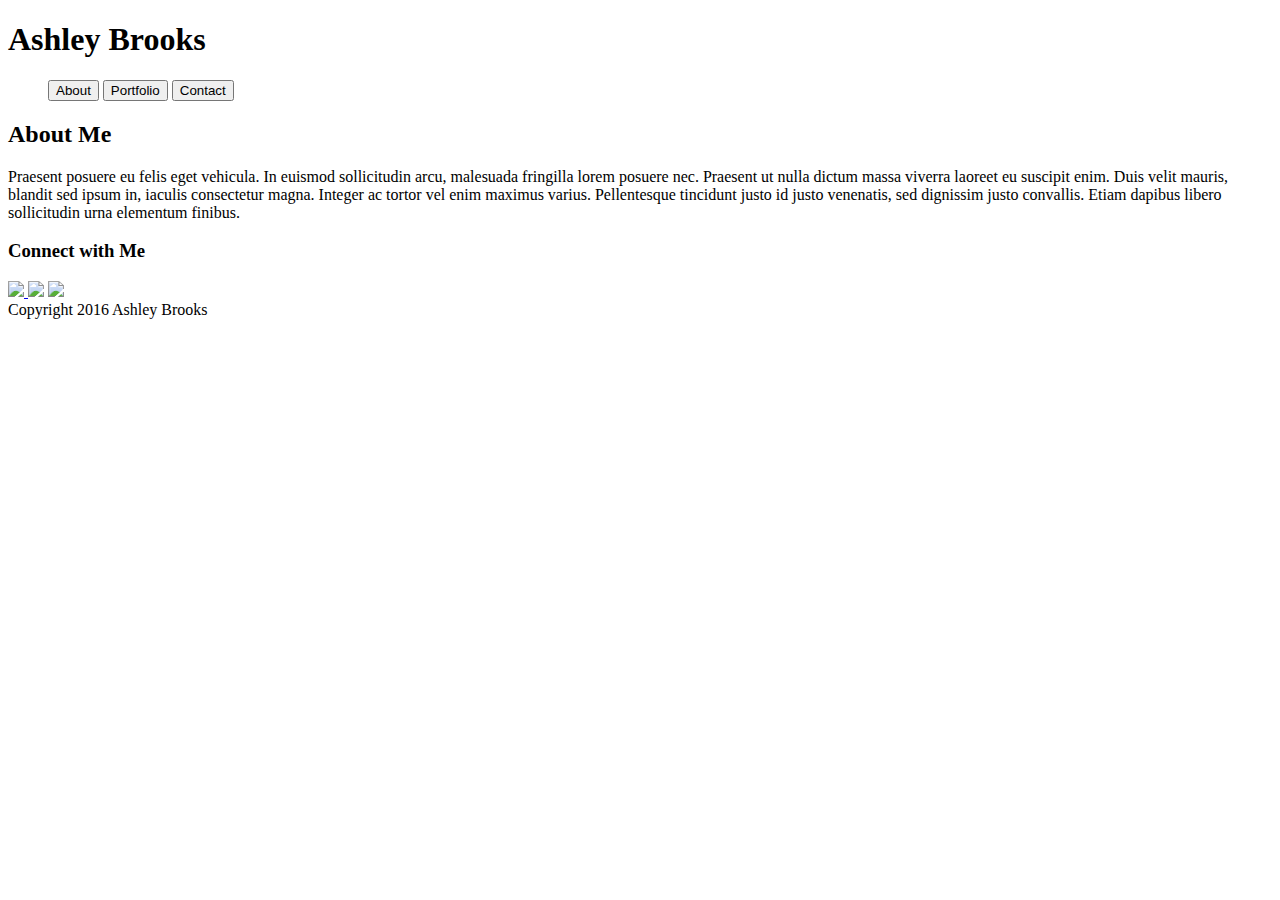
==== index.html @ 1f0c8de1 "with html" ====
<!DOCTYPE html>
<html>
<head>
	<title>Basic Portfolio</title>
	<link rel="stylesheet" type="text/css" href="">
</head>
<body>
	<h1>Ashley Brooks</h1>
	<ul>
		<button>About</button>
		<button>Portfolio</button>
		<button>Contact</button>
	</ul>
	<div>
		<H2>About Me</H2>
		<p>Praesent posuere eu felis eget vehicula. In euismod sollicitudin arcu, malesuada fringilla lorem posuere nec. Praesent ut nulla dictum massa viverra laoreet eu suscipit enim. Duis velit mauris, blandit sed ipsum in, iaculis consectetur magna. Integer ac tortor vel enim maximus varius. Pellentesque tincidunt justo id justo venenatis, sed dignissim justo convallis. Etiam dapibus libero sollicitudin urna elementum finibus.</p>
	</div>
	<div>
		<h3>Connect with Me</h3>
		<a href="https://www.linkedin.com/in/ashley-brooks-4ba36968/">
			<img src="LinkedIn.png">
		</a>
		<img src="/images/LinkedIn.png">
		<img src="/images/Stackoverflow.png">
	</div>

	<section>Copyright 2016 Ashley Brooks</section>

</body>
</html>
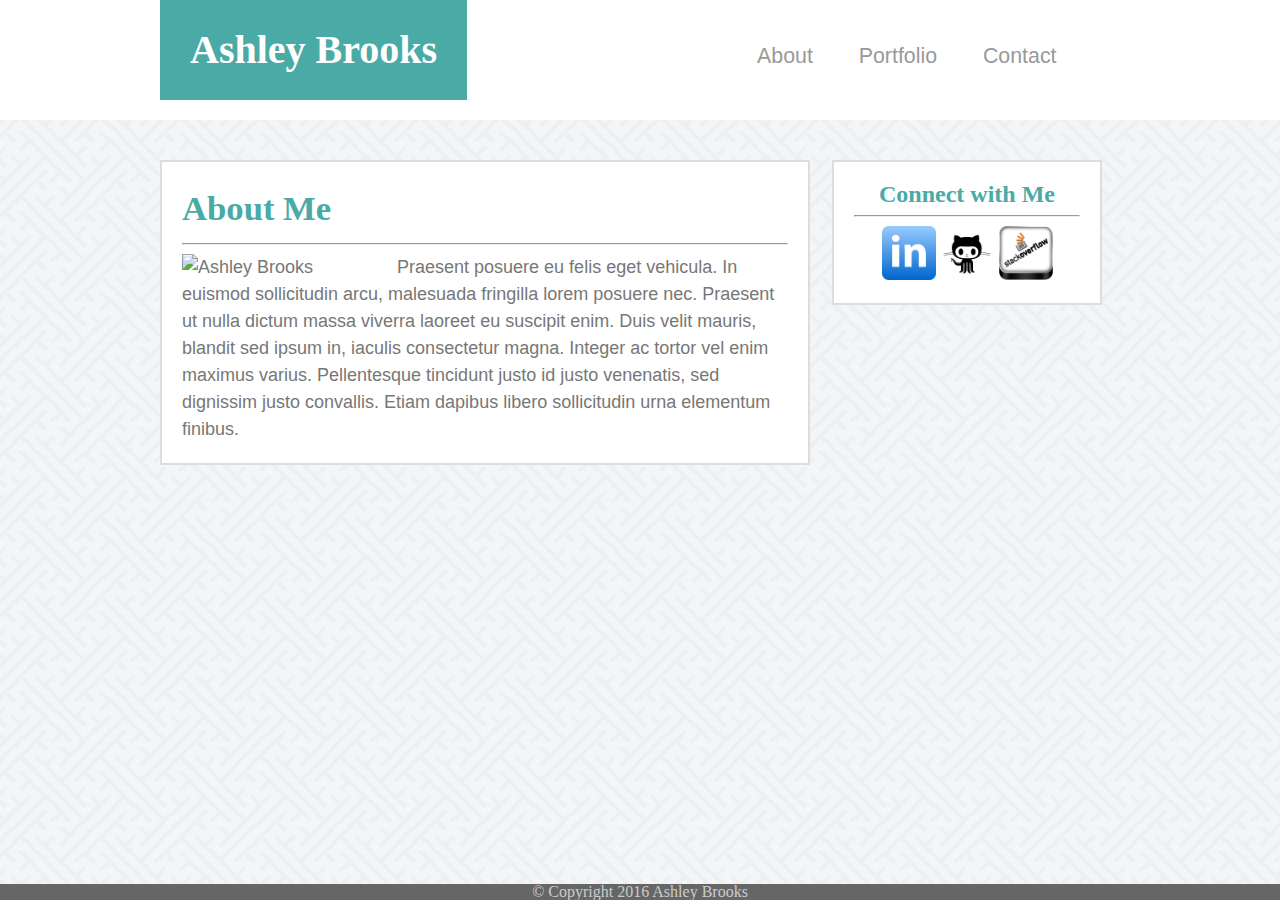
==== commit 5da57203: "Main Page with CSS" ====
--- a/index.html
+++ b/index.html
@@ -1,30 +1,53 @@
 <!DOCTYPE html>
 <html>
 <head>
+	<meta charset="utf-8">
 	<title>Basic Portfolio</title>
-	<link rel="stylesheet" type="text/css" href="">
+	<link rel="stylesheet" type="text/css" href="assets/css/style.css">
+	<link rel="stylesheet" type="text/css" href="assets/css/reset.css">
 </head>
 <body>
-	<h1>Ashley Brooks</h1>
-	<ul>
-		<button>About</button>
-		<button>Portfolio</button>
-		<button>Contact</button>
-	</ul>
-	<div>
+	<header>
+		<h1 id="title">Ashley Brooks</h1>
+			<nav id="menu">
+				<a href="index.html">About</a>
+				<a href="portfolio.html">Portfolio</a>
+				<a href="contact.html">Contact</a>
+			</nav>
+	</header>
+	
+	<div class="container">
+		<section class="Description">
+			
 		<H2>About Me</H2>
+		<hr/>
+		<img id="me" src="assets/images/me.jpg" alt="Ashley Brooks" style="width: 200px;"/>
+
 		<p>Praesent posuere eu felis eget vehicula. In euismod sollicitudin arcu, malesuada fringilla lorem posuere nec. Praesent ut nulla dictum massa viverra laoreet eu suscipit enim. Duis velit mauris, blandit sed ipsum in, iaculis consectetur magna. Integer ac tortor vel enim maximus varius. Pellentesque tincidunt justo id justo venenatis, sed dignissim justo convallis. Etiam dapibus libero sollicitudin urna elementum finibus.</p>
+
+		</section>
+
+		<aside class="connect">
+			<h2>Connect with Me</h2>
+			<hr/>
+			
+			<a href="https://www.linkedin.com/in/ashley-brooks-4ba36968/">
+				<img id="LinkedIn" src="assets/images/newlinkedin.png" alt="LinkedIn">
+			</a>
+
+			<a href="https://github.com/ashleybrooks2017">
+				<img id="Github" src="assets/images/newgithub.png" alt="Github"> 
+			</a>
+
+			<a href="https://stackoverflow.com/users/story/8890631">
+				<img id="stackoverflow" src="assets/images/newstackoverflow.png">
+			</a>
+			
+		</aside>
 	</div>
-	<div>
-		<h3>Connect with Me</h3>
-		<a href="https://www.linkedin.com/in/ashley-brooks-4ba36968/">
-			<img src="LinkedIn.png">
-		</a>
-		<img src="/images/LinkedIn.png">
-		<img src="/images/Stackoverflow.png">
-	</div>
+</body>
 
-	<section>Copyright 2016 Ashley Brooks</section>
-
-</body>
+	<footer>
+		<p>© Copyright 2016 Ashley Brooks</p>
+	</footer>
 </html>--- a/assets/css/style.css
+++ b/assets/css/style.css
@@ -0,0 +1,148 @@
+html, body 
+{
+  height: 100%;
+}
+
+body 
+{
+  color: #777777;
+  font-family: 'Arial', 'Helvetica Neue', Helvetica, sans-serif;
+  line-height: 1.5;
+  width: 100%;
+  background-image: url("../images/Background.png");
+  display: flex;
+  flex-direction: column;
+  overflow-x: hidden;
+}
+
+header 
+{
+  background-color: #ffffff;
+  border: solid;
+  border-color: #cccccc;
+  border-top: none;
+  border-left: none;
+  border-right: none;
+  border-width: 1px;
+  width: 100%;
+  height: 120px;
+  position: relative;
+  top: 0;
+  display: block;
+}
+
+#title 
+{
+  background-color: #4aaaa5;
+  font-size: 30pt;
+  font-family: 'Georgia', Times, Times New Roman, serif;
+  font-weight: bold;
+  color: #ffffff;
+  padding: 30px 30px;
+  float: left;
+  position: relative;
+  left: 160px;
+  margin-right: 450px;
+}
+
+#menu 
+{
+  float:left;
+  position: relative;
+  top: 46px;
+  font-size: 16pt;
+  font-family: arial;
+}
+
+#menu a 
+{
+  color: #999999;
+  text-decoration: none;
+  padding-right: 40px;
+  }
+
+.container 
+{
+  width: 960px; 
+  font-size: 18px;
+  margin-top: 40px;
+  margin-bottom: 130px;
+  margin-left: 160px;
+  margin-right: auto;
+  flex: 1 0 auto;
+}
+
+.container a 
+{
+  text-decoration: none;
+  color: #B23D00;
+}
+
+#me 
+{
+  float: left;
+  width: 200px;
+  margin-right: 15px;
+}
+
+.Description {
+  font-family: 'Arial', 'Helvetica Neue', Helvetica, sans-serif;
+  line-height: 1.5;
+  background-color: #ffffff;
+  border: solid;
+  border-width: 2px;
+  border-color: #dddddd;
+  width: 606px;   
+  float: left;
+  padding: 20px 20px;
+  overflow: auto;
+}
+
+.Description h2 {
+  color: #4aaaa5;
+  font-size: 26pt;
+  font-family: 'Georgia', Times, Times New Roman, serif;
+  font-weight: bold;
+}
+
+.connect {
+  background-color: #ffffff;
+  border: solid;
+  border-width: 2px;
+  border-color: #dddddd;
+  width: 226px; 
+  float: left;
+  margin-left: 22px;
+  padding: 20px 20px;
+  text-align: center;
+}
+
+.connect h2 {
+  color: #4aaaa5;
+  font-size: 18pt;
+  font-family: 'Georgia', Times, Times New Roman, serif;
+  font-weight: bold;
+}
+
+.connect img 
+{
+  width: 54px;
+}
+
+.connect ul
+ {
+  display: inline;
+}
+
+footer {
+  background-color: #666666;
+  color: #cccccc;
+  font-size: 12px;
+  padding-top: 10px;
+  padding-bottom: 10px;
+  text-align: center;
+  width: 100%;
+  position: sticky;
+  bottom: 0;
+  border-top: 10px solid #4aaaa5;
+}
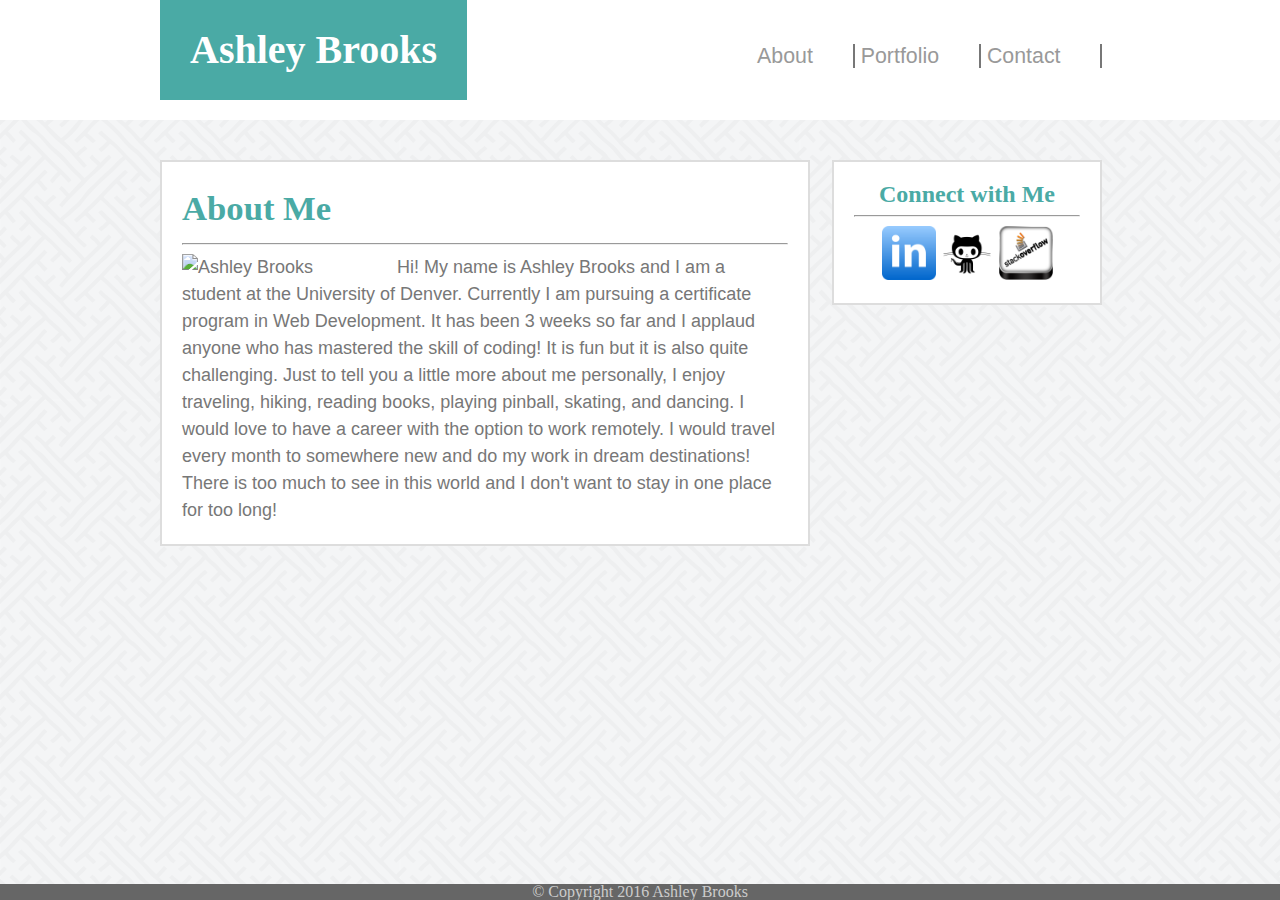
==== commit 8252f74e: "final product" ====
--- a/index.html
+++ b/index.html
@@ -23,7 +23,7 @@
 		<hr/>
 		<img id="me" src="assets/images/me.jpg" alt="Ashley Brooks" style="width: 200px;"/>
 
-		<p>Praesent posuere eu felis eget vehicula. In euismod sollicitudin arcu, malesuada fringilla lorem posuere nec. Praesent ut nulla dictum massa viverra laoreet eu suscipit enim. Duis velit mauris, blandit sed ipsum in, iaculis consectetur magna. Integer ac tortor vel enim maximus varius. Pellentesque tincidunt justo id justo venenatis, sed dignissim justo convallis. Etiam dapibus libero sollicitudin urna elementum finibus.</p>
+		<p>Hi! My name is Ashley Brooks and I am a student at the University of Denver.  Currently I am pursuing a certificate program in Web Development.  It has been 3 weeks so far and I applaud anyone who has mastered the skill of coding!  It is fun but it is also quite challenging. Just to tell you a little more about me personally, I enjoy traveling, hiking, reading books, playing pinball, skating, and dancing. I would love to have a career with the option to work remotely.  I would travel every month to somewhere new and do my work in dream destinations! There is too much to see in this world and I don't want to stay in one place for too long!</p>
 
 		</section>
 
--- a/assets/css/style.css
+++ b/assets/css/style.css
@@ -52,6 +52,7 @@
   top: 46px;
   font-size: 16pt;
   font-family: arial;
+
 }
 
 #menu a 
@@ -59,6 +60,13 @@
   color: #999999;
   text-decoration: none;
   padding-right: 40px;
+   border-right: 2px solid #777777;
+  }
+
+  #menu a:hover 
+  {
+    background-color: #ff1493;
+    color: #ffffff;
   }
 
 .container 
@@ -134,7 +142,8 @@
   display: inline;
 }
 
-footer {
+footer 
+{
   background-color: #666666;
   color: #cccccc;
   font-size: 12px;
@@ -146,3 +155,34 @@
   bottom: 0;
   border-top: 10px solid #4aaaa5;
 }
+
+.portfolio-img 
+{
+  position: relative;
+  display: inline;
+  height: 200px;
+  width: 375px;
+}
+
+.portfolio-img 
+ {
+  width: 275px;
+  height: 154px;
+  position: relative;
+  float: left;
+  margin-bottom: 40px;
+}
+
+.portfolio-text
+ {
+  position: absolute;
+  bottom: 60px;
+  left: 0;
+  padding: 10px 0px;
+  width: 275px;
+  background-color: #4aaaa5;
+  color: #fff;
+  font-family: 'Georgia', Times, Times New Roman, serif;
+  text-align: center;
+  font-size: 110%;
+}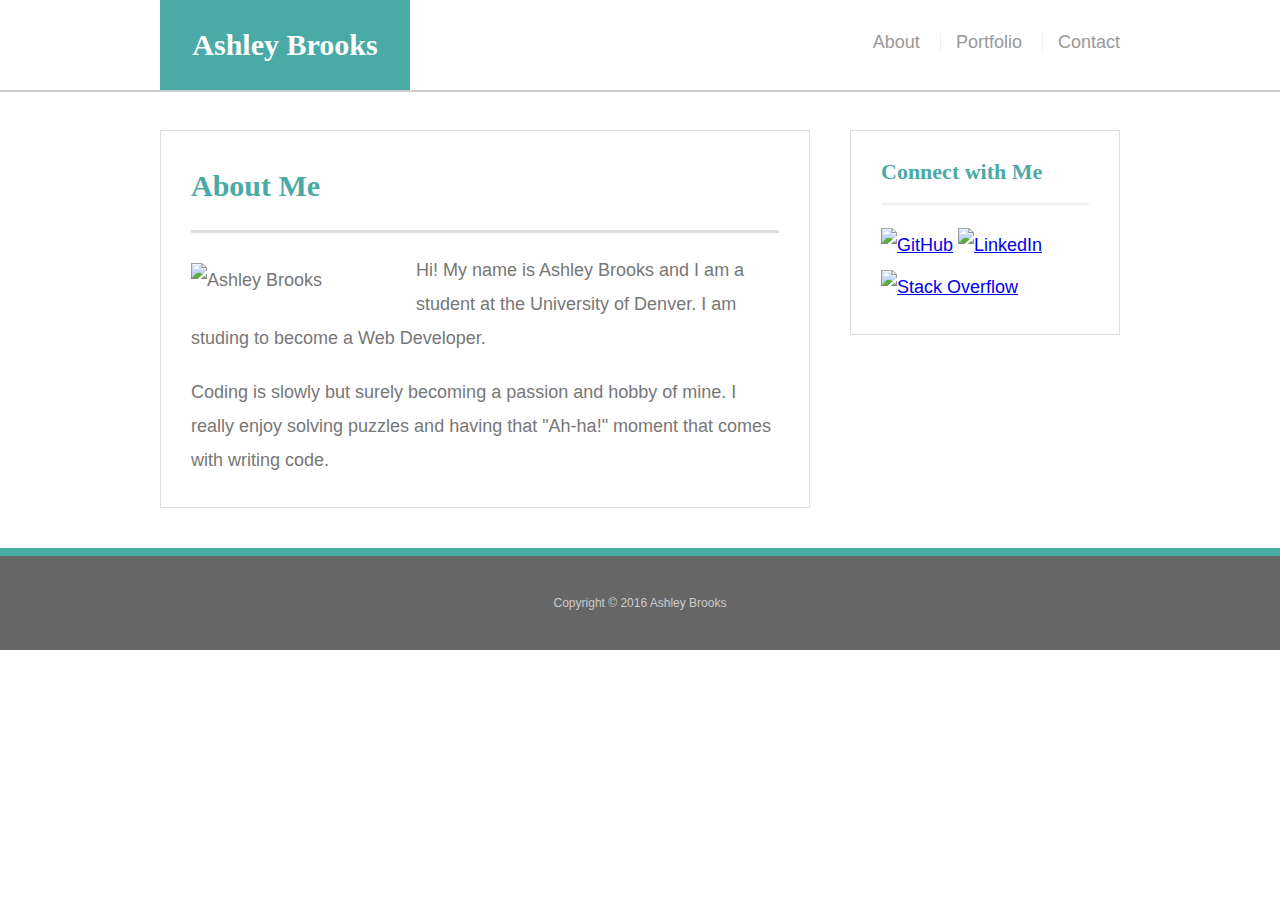
==== commit 07881ed9: "revised Portfolio" ====
--- a/index.html
+++ b/index.html
@@ -1,53 +1,42 @@
-<!DOCTYPE html>
-<html>
+<!doctype html>
+<html lang="en-us">
 <head>
-	<meta charset="utf-8">
-	<title>Basic Portfolio</title>
-	<link rel="stylesheet" type="text/css" href="assets/css/style.css">
-	<link rel="stylesheet" type="text/css" href="assets/css/reset.css">
+  <meta charset="UTF-8">
+  <title>About | Ashley Brooks</title>
+  <link rel="stylesheet" type="text/css" href="assets/css/reset.css">
+  <link rel="stylesheet" type="text/css" href="assets/css/style.css">
 </head>
 <body>
-	<header>
-		<h1 id="title">Ashley Brooks</h1>
-			<nav id="menu">
-				<a href="index.html">About</a>
-				<a href="portfolio.html">Portfolio</a>
-				<a href="contact.html">Contact</a>
-			</nav>
-	</header>
-	
-	<div class="container">
-		<section class="Description">
-			
-		<H2>About Me</H2>
-		<hr/>
-		<img id="me" src="assets/images/me.jpg" alt="Ashley Brooks" style="width: 200px;"/>
-
-		<p>Hi! My name is Ashley Brooks and I am a student at the University of Denver.  Currently I am pursuing a certificate program in Web Development.  It has been 3 weeks so far and I applaud anyone who has mastered the skill of coding!  It is fun but it is also quite challenging. Just to tell you a little more about me personally, I enjoy traveling, hiking, reading books, playing pinball, skating, and dancing. I would love to have a career with the option to work remotely.  I would travel every month to somewhere new and do my work in dream destinations! There is too much to see in this world and I don't want to stay in one place for too long!</p>
-
-		</section>
-
-		<aside class="connect">
-			<h2>Connect with Me</h2>
-			<hr/>
-			
-			<a href="https://www.linkedin.com/in/ashley-brooks-4ba36968/">
-				<img id="LinkedIn" src="assets/images/newlinkedin.png" alt="LinkedIn">
-			</a>
-
-			<a href="https://github.com/ashleybrooks2017">
-				<img id="Github" src="assets/images/newgithub.png" alt="Github"> 
-			</a>
-
-			<a href="https://stackoverflow.com/users/story/8890631">
-				<img id="stackoverflow" src="assets/images/newstackoverflow.png">
-			</a>
-			
-		</aside>
-	</div>
+  <header id="masthead">
+    <div class="container" >
+      <a href="index.html" id="logo">Ashley Brooks</a>
+      <nav>
+        <a href="index.html">About</a>
+        <a href="portfolio.html">Portfolio</a>
+        <a href="contact.html">Contact</a>
+      </nav>
+    </div>
+  </header>
+  <div id="main-container" class="container">
+    <section class="main-section">
+      <h1>About Me</h1>
+      <img src="assets/images/me.jpg" class="auth-image" alt="Ashley Brooks">
+      <p>Hi!  My name is Ashley Brooks and I am a student at the University of Denver.  I am studing to become a Web Developer.</p>
+      <p>Coding is slowly but surely becoming a passion and hobby of mine.  I really enjoy solving puzzles and having that "Ah-ha!" moment that comes with writing code.</p>
+    </section>
+    <section class="sidebar">
+      <div id="connect">
+        <h2>Connect with Me</h2>
+        <a href="#"><img src="assets/images/github.png" class="social" alt="GitHub" /></a>
+        <a href="#"><img src="assets/images/linkedIn.png" class="social" alt="LinkedIn" /></a>
+        <a href="#"><img src="assets/images/stackoverflow.png" class="social" alt="Stack Overflow" /></a>
+      </div>
+    </section>
+  </div>
+  <footer>
+    <div class="container">
+      Copyright &copy; 2016 Ashley Brooks
+    </div>
+  </footer>
 </body>
-
-	<footer>
-		<p>© Copyright 2016 Ashley Brooks</p>
-	</footer>
 </html>--- a/assets/css/style.css
+++ b/assets/css/style.css
@@ -1,188 +1,203 @@
-html, body 
-{
-  height: 100%;
-}
-
-body 
-{
-  color: #777777;
-  font-family: 'Arial', 'Helvetica Neue', Helvetica, sans-serif;
-  line-height: 1.5;
-  width: 100%;
-  background-image: url("../images/Background.png");
-  display: flex;
-  flex-direction: column;
-  overflow-x: hidden;
-}
-
-header 
-{
-  background-color: #ffffff;
-  border: solid;
-  border-color: #cccccc;
-  border-top: none;
-  border-left: none;
-  border-right: none;
-  border-width: 1px;
-  width: 100%;
-  height: 120px;
+body {
+  font-family: Arial, "Helvetica Neue", Helvetica, sans-serif;
+  font-size: 18px;
+  line-height: 34px;
+  color: #777;
+  background: url("../images/concrete_seamless.png");
+}
+* {
+  box-sizing: border-box;
+}
+/* general */
+.container {
+  width: 100%;
+  max-width: 960px;
+  margin: 0 auto;
+  clear: both;
+}
+h1,
+h2,
+h3,
+p {
+  margin-bottom: 20px;
+}
+p:last-child {
+  margin-bottom: 0;
+}
+h1,
+h2,
+h3 {
+  font-family: Georgia, Times, "Times New Roman", serif;
+  font-weight: 700;
+  color: #4aaaa5;
+}
+h1 {
+  padding-bottom: 20px;
+  font-size: 30px;
+  line-height: 49px;
+  border-bottom: 3px solid #ddd;
+}
+h2,
+h3 {
+  font-size: 22px;
+}
+/* header */
+#masthead {
+  position: fixed;
+  z-index: 99;
+  width: 100%;
+  margin: 0 0 30px;
+  overflow: auto;
+  color: #fff;
+  background: #fff;
+  border-bottom: 2px solid #ccc;
+}
+#logo {
+  float: left;
+  width: 250px;
+  height: 90px;
+  font-family: Georgia, Times, "Times New Roman", serif;
+  font-size: 30px;
+  font-weight: 700;
+  line-height: 90px;
+  color: #fff;
+  text-align: center;
+  text-decoration: none;
+  background: #4aaaa5;
+}
+nav {
+  float: right;
+  margin-top: 25px;
+}
+nav a {
+  display: inline-block;
+  padding-left: 15px;
+  margin-left: 15px;
+  line-height: 18px;
+  color: #999;
+  text-decoration: none;
+  border-left: 1px solid #efefef;
+}
+nav a:first-child {
+  border-left: 0 none;
+}
+/* footer */
+footer {
+  padding: 30px 0;
+  clear: both;
+  font-size: 12px;
+  color: #fff;
+  color: #ccc;
+  text-align: center;
+  background: #666;
+  border-top: 8px solid #4aaaa5;
+}
+/* sidebar */
+.sidebar {
+  float: right;
+  width: 100%;
+  max-width: 270px;
+  padding: 30px;
+  margin-bottom: 20px;
+  background: #fff;
+  border: 1px solid #ddd;
+}
+h3,
+.sidebar h2 {
+  padding-bottom: 20px;
+  margin-bottom: 15px;
+  line-height: 22px;
+  border-bottom: 2px solid #eee;
+}
+.social {
+  width: 62px;
+  height: 62px;
+  margin-top: 8px;
+  margin-right: 5px;
+}
+.social:last-child {
+  margin-right: 0;
+}
+/* main */
+#main-container {
+  padding-top: 130px;
+}
+.main-section {
+  float: left;
+  width: 100%;
+  max-width: 650px;
+  padding: 30px;
+  margin: 0 0 40px;
+  background: #fff;
+  border: 1px solid #ddd;
+}
+/* portfolio page */
+.work {
   position: relative;
-  top: 0;
+  float: left;
+  width: 274px;
+  margin: 20px 0 25px;
+  overflow: auto;
+}
+.work:nth-child(even) {
+  margin-right: 40px;
+}
+.work img {
+  width: 100%;
+  height: 163px;
+  border: 0 none;
+  opacity: 0.8;
+}
+.work h3 {
+  position: absolute;
+  bottom: 20px;
+  width: 100%;
+  padding: 15px;
+  margin-bottom: 0;
+  font-weight: 300;
+  line-height: 30px;
+  color: #fff;
+  text-align: center;
+  background: #4aaaa5;
+  border-bottom: 0;
+}
+.auth-image {
+  float: left;
+  width: 200px;
+  height: auto;
+  margin-top: 10px;
+  margin-right: 25px;
+}
+/* contact page */
+#contact-form ul {
+  margin-bottom: 20px;
+}
+#contact-form li {
+  margin-bottom: 10px;
+}
+label,
+input[type=text],
+input[type=email],
+textarea {
   display: block;
-}
-
-#title 
-{
-  background-color: #4aaaa5;
-  font-size: 30pt;
-  font-family: 'Georgia', Times, Times New Roman, serif;
-  font-weight: bold;
-  color: #ffffff;
-  padding: 30px 30px;
-  float: left;
-  position: relative;
-  left: 160px;
-  margin-right: 450px;
-}
-
-#menu 
-{
-  float:left;
-  position: relative;
-  top: 46px;
-  font-size: 16pt;
-  font-family: arial;
-
-}
-
-#menu a 
-{
-  color: #999999;
-  text-decoration: none;
-  padding-right: 40px;
-   border-right: 2px solid #777777;
-  }
-
-  #menu a:hover 
-  {
-    background-color: #ff1493;
-    color: #ffffff;
-  }
-
-.container 
-{
-  width: 960px; 
+  width: 100%;
+}
+input[type=text],
+input[type=email],
+textarea {
+  height: 35px;
+  padding: 0 10px;
+  font-size: 14px;
+  border: 1px solid #ddd;
+}
+textarea {
+  height: 200px;
+}
+input[type=submit] {
+  padding: 10px 30px;
   font-size: 18px;
-  margin-top: 40px;
-  margin-bottom: 130px;
-  margin-left: 160px;
-  margin-right: auto;
-  flex: 1 0 auto;
-}
-
-.container a 
-{
-  text-decoration: none;
-  color: #B23D00;
-}
-
-#me 
-{
-  float: left;
-  width: 200px;
-  margin-right: 15px;
-}
-
-.Description {
-  font-family: 'Arial', 'Helvetica Neue', Helvetica, sans-serif;
-  line-height: 1.5;
-  background-color: #ffffff;
-  border: solid;
-  border-width: 2px;
-  border-color: #dddddd;
-  width: 606px;   
-  float: left;
-  padding: 20px 20px;
-  overflow: auto;
-}
-
-.Description h2 {
-  color: #4aaaa5;
-  font-size: 26pt;
-  font-family: 'Georgia', Times, Times New Roman, serif;
-  font-weight: bold;
-}
-
-.connect {
-  background-color: #ffffff;
-  border: solid;
-  border-width: 2px;
-  border-color: #dddddd;
-  width: 226px; 
-  float: left;
-  margin-left: 22px;
-  padding: 20px 20px;
-  text-align: center;
-}
-
-.connect h2 {
-  color: #4aaaa5;
-  font-size: 18pt;
-  font-family: 'Georgia', Times, Times New Roman, serif;
-  font-weight: bold;
-}
-
-.connect img 
-{
-  width: 54px;
-}
-
-.connect ul
- {
-  display: inline;
-}
-
-footer 
-{
-  background-color: #666666;
-  color: #cccccc;
-  font-size: 12px;
-  padding-top: 10px;
-  padding-bottom: 10px;
-  text-align: center;
-  width: 100%;
-  position: sticky;
-  bottom: 0;
-  border-top: 10px solid #4aaaa5;
-}
-
-.portfolio-img 
-{
-  position: relative;
-  display: inline;
-  height: 200px;
-  width: 375px;
-}
-
-.portfolio-img 
- {
-  width: 275px;
-  height: 154px;
-  position: relative;
-  float: left;
-  margin-bottom: 40px;
-}
-
-.portfolio-text
- {
-  position: absolute;
-  bottom: 60px;
-  left: 0;
-  padding: 10px 0px;
-  width: 275px;
-  background-color: #4aaaa5;
-  color: #fff;
-  font-family: 'Georgia', Times, Times New Roman, serif;
-  text-align: center;
-  font-size: 110%;
+  color: #fff;
+  cursor: pointer;
+  background: #4aaaa5;
+  border: 0 none;
 }